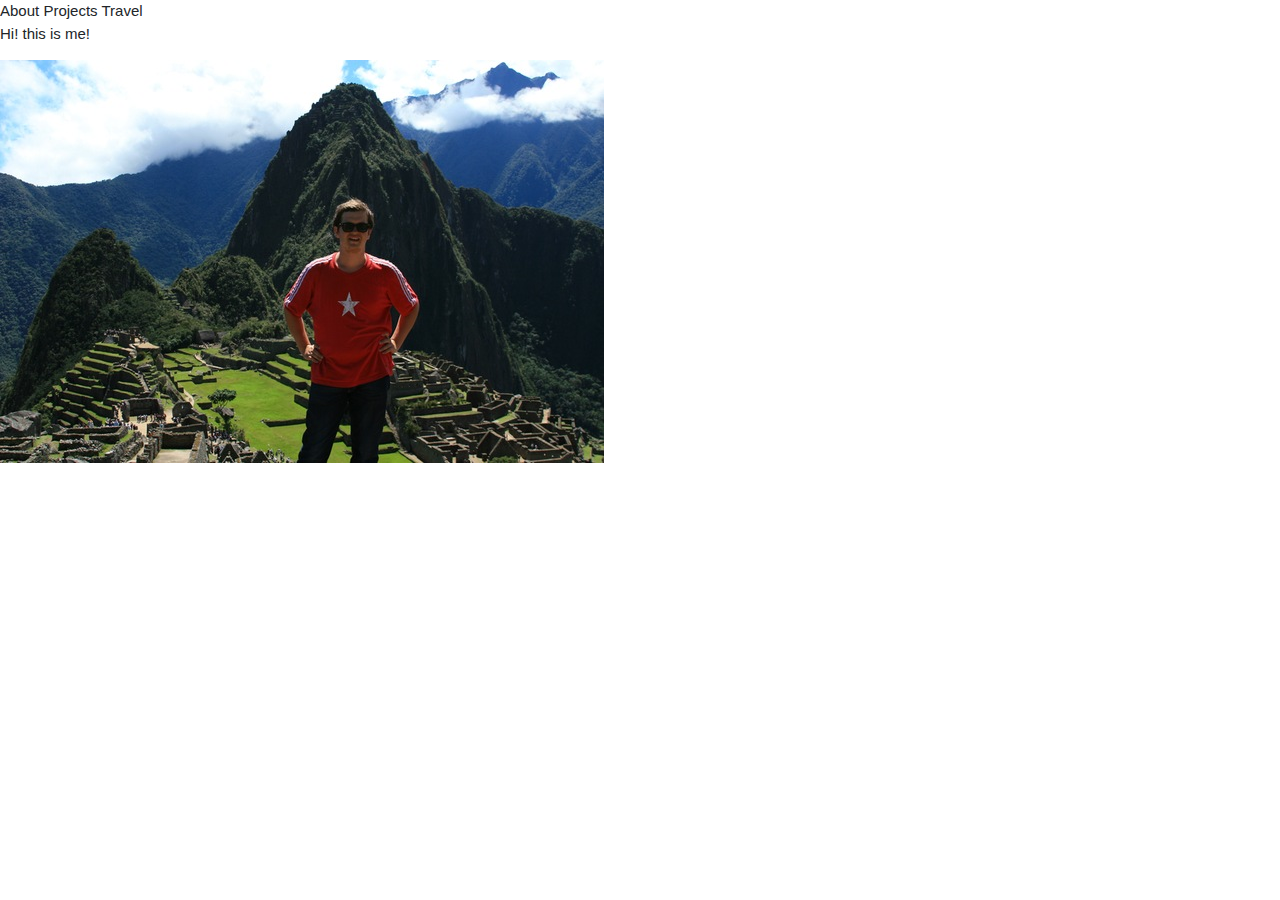
==== index.html @ 24fad96d "new commit with pic" ====
<!DOCTYPE html>
<html>
    <head>
      <!-- Required meta tags -->
      <meta charset="utf-8">
      <meta name="viewport" content="width=device-width, initial-scale=1, shrink-to-fit=no">

      <!-- documentation at http://getbootstrap.com/docs/4.1/, alternative themes at https://bootswatch.com/ -->
      <link rel="stylesheet" href="https://stackpath.bootstrapcdn.com/bootstrap/4.4.1/css/bootstrap.min.css" integrity="sha384-Vkoo8x4CGsO3+Hhxv8T/Q5PaXtkKtu6ug5TOeNV6gBiFeWPGFN9MuhOf23Q9Ifjh" crossorigin="anonymous">
      <link rel="stylesheet" href="css/bootstrap-theme.min.css">
      <link rel="stylesheet" href="https://www.w3schools.com/w3css/4/w3.css">

        <title>My Webpage</title>
    </head>
    <nav>
      <a href="about.html">About</a>
      <a href="projects.html">Projects</a>
      <a href="travel.html">Travel</a>
    </nav>

    <body>
        <p>Hi! this is me! </p>
        <img src="me.jpg"></img>
    </body>
</html>
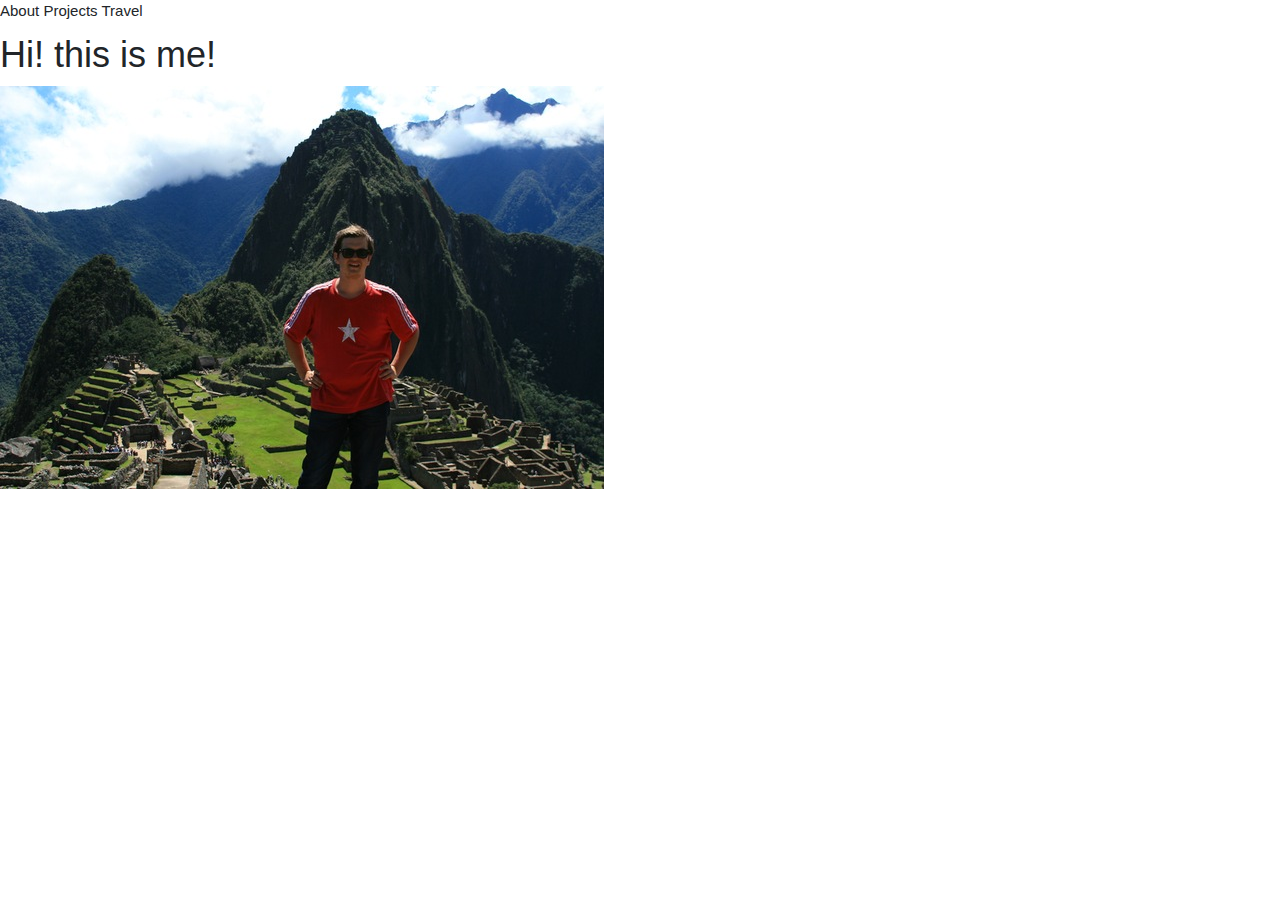
==== commit 7759b13f: "." ====
--- a/index.html
+++ b/index.html
@@ -9,6 +9,7 @@
       <link rel="stylesheet" href="https://stackpath.bootstrapcdn.com/bootstrap/4.4.1/css/bootstrap.min.css" integrity="sha384-Vkoo8x4CGsO3+Hhxv8T/Q5PaXtkKtu6ug5TOeNV6gBiFeWPGFN9MuhOf23Q9Ifjh" crossorigin="anonymous">
       <link rel="stylesheet" href="css/bootstrap-theme.min.css">
       <link rel="stylesheet" href="https://www.w3schools.com/w3css/4/w3.css">
+      <link rel="stylesheet" href="project0.css">
 
         <title>My Webpage</title>
     </head>
@@ -19,7 +20,7 @@
     </nav>
 
     <body>
-        <p>Hi! this is me! </p>
+        <h1>Hi! this is me!</h1>
         <img src="me.jpg"></img>
     </body>
 </html>
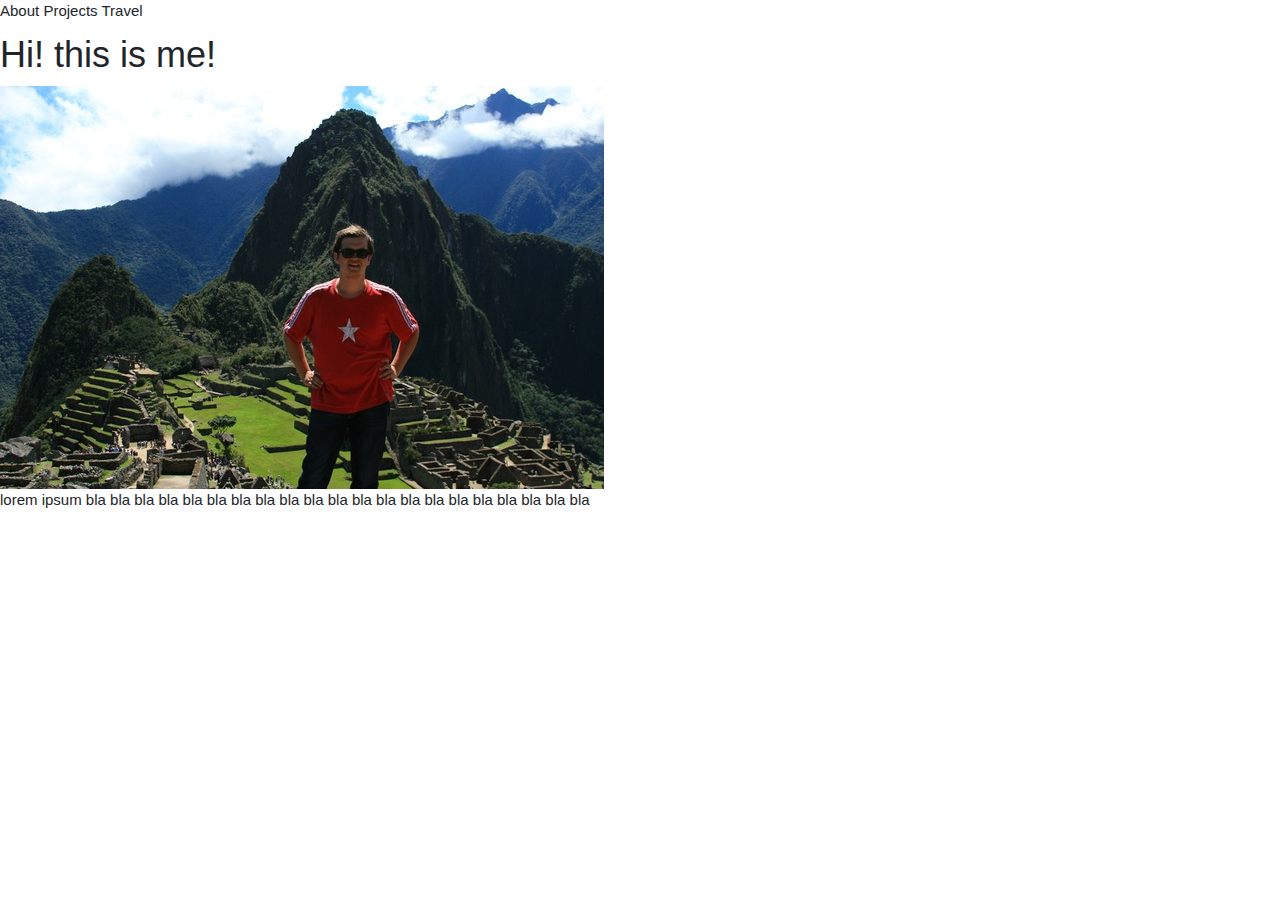
==== commit 16355ff7: "." ====
--- a/index.html
+++ b/index.html
@@ -22,5 +22,6 @@
     <body>
         <h1>Hi! this is me!</h1>
         <img src="me.jpg"></img>
+        <p id="introtext">lorem ipsum bla bla bla bla bla bla bla bla bla bla bla bla bla bla bla bla bla bla bla bla bla </p>
     </body>
 </html>
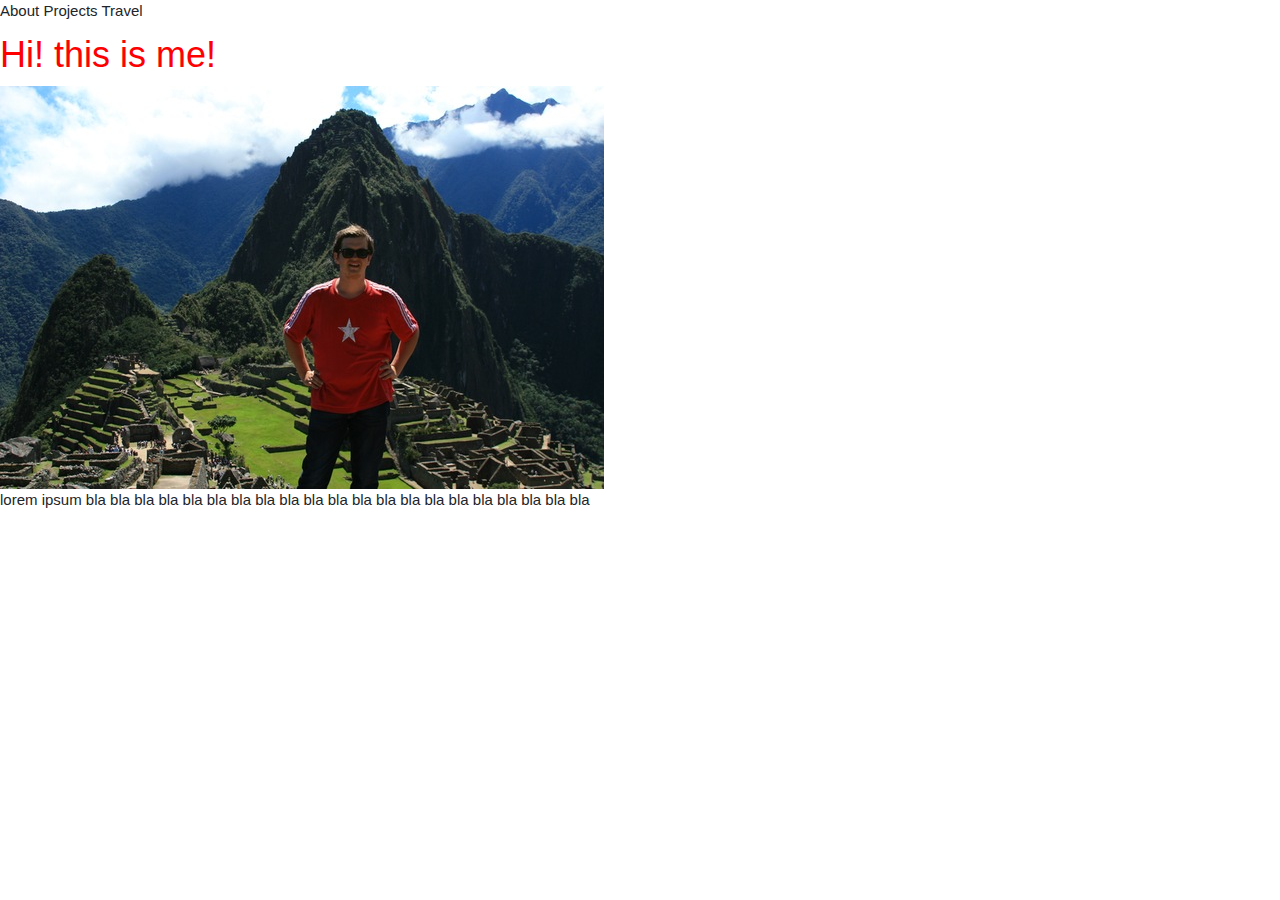
==== commit f3831239: "." ====
--- a/index.html
+++ b/index.html
@@ -10,6 +10,7 @@
       <link rel="stylesheet" href="css/bootstrap-theme.min.css">
       <link rel="stylesheet" href="https://www.w3schools.com/w3css/4/w3.css">
       <link rel="stylesheet" href="project0.css">
+      <link rel="stylesheet" href="project.css">
 
         <title>My Webpage</title>
     </head>
--- a/project.css
+++ b/project.css
@@ -0,0 +1,3 @@
+h1, h2 {
+    color: red;
+}
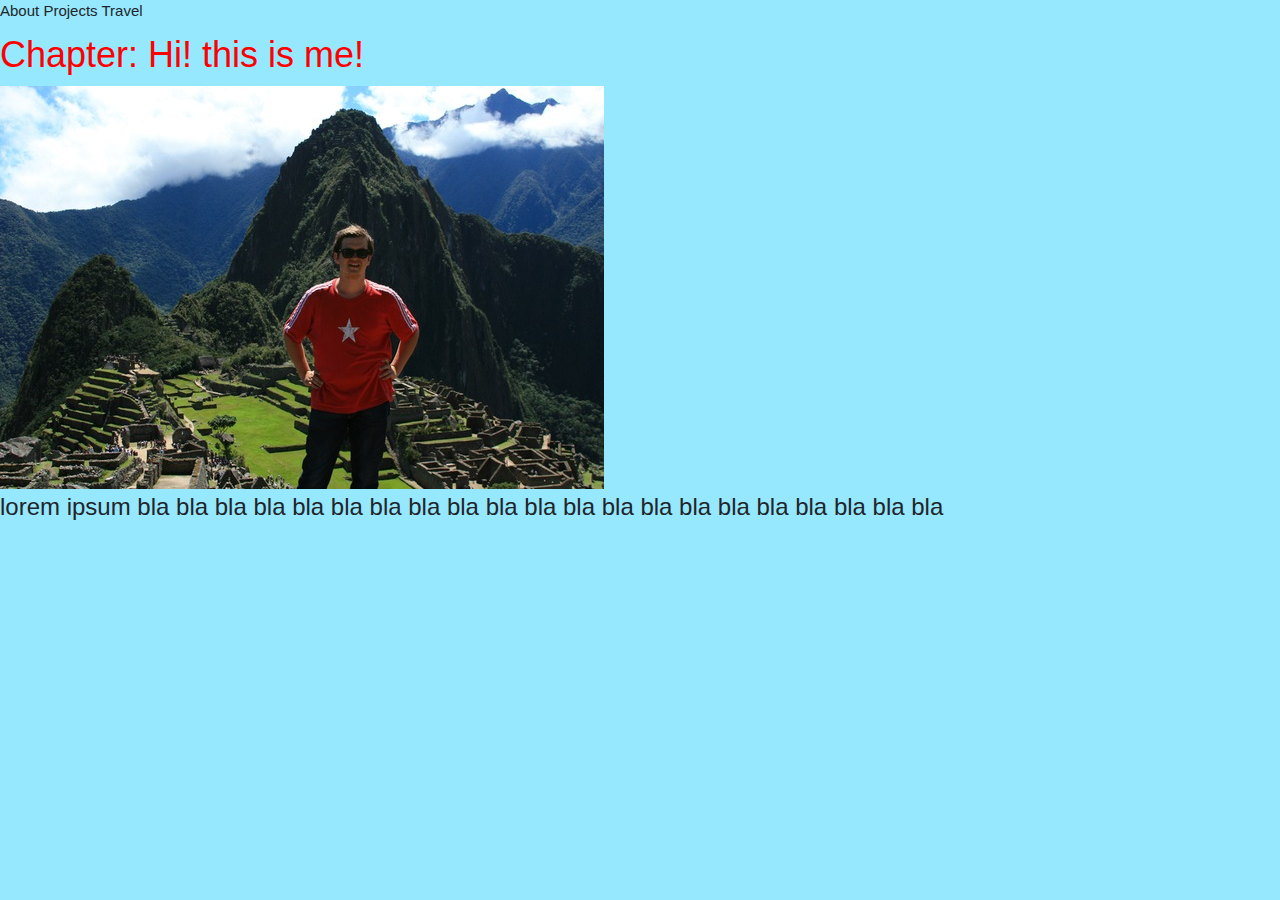
==== commit c2c58578: "." ====
--- a/index.html
+++ b/index.html
@@ -11,7 +11,12 @@
       <link rel="stylesheet" href="https://www.w3schools.com/w3css/4/w3.css">
       <link rel="stylesheet" href="project0.css">
       <link rel="stylesheet" href="project.css">
-
+      <style media="screen">
+        #introtext {
+          font-size: 24px;
+          backgroun-color: green;
+        }
+      </style>
         <title>My Webpage</title>
     </head>
     <nav>
--- a/project.css
+++ b/project.css
@@ -1,3 +1,39 @@
 h1, h2 {
     color: red;
 }
+
+img {
+  /* Chrome, Safari, Opera */
+-webkit-animation: moveit 2s linear 0s infinite alternate;
+/* Standard syntax */
+animation: moveit 2s linear 0s infinite alternate;
+}
+
+
+/* Chrome, Safari, Opera */
+@-webkit-keyframes moveit {
+    from {left: 0;}
+    to {left: 50%;}
+}
+
+/* Standard syntax */
+@keyframes moveit {
+    from {left: 0;}
+    to {left: 50%;}
+}
+
+body {
+    background: #96e8ff  no-repeat fixed center;
+}
+
+h1::before {
+    content: "Chapter: ";
+    display: inline;
+}
+
+ul {
+    list-style: circle inside;
+}
+ol {
+    list-style: upper-latin outside;
+}
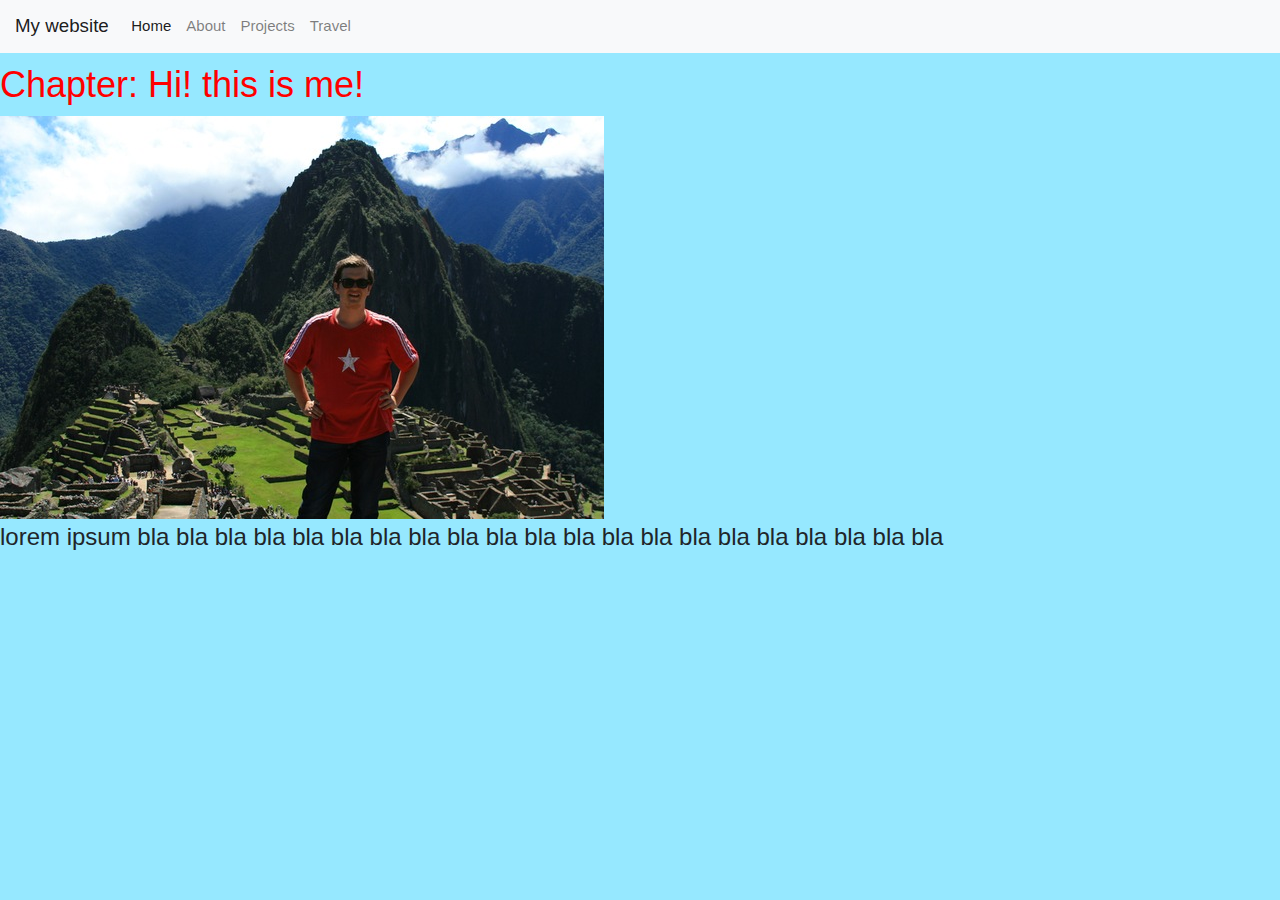
==== commit 7e3911c2: "." ====
--- a/index.html
+++ b/index.html
@@ -19,11 +19,29 @@
       </style>
         <title>My Webpage</title>
     </head>
-    <nav>
-      <a href="about.html">About</a>
-      <a href="projects.html">Projects</a>
-      <a href="travel.html">Travel</a>
-    </nav>
+    <nav class="navbar navbar-expand-lg navbar-light bg-light">
+  <a class="navbar-brand" href="#">My website</a>
+  <button class="navbar-toggler" type="button" data-toggle="collapse" data-target="#navbarNav" aria-controls="navbarNav" aria-expanded="false" aria-label="Toggle navigation">
+    <span class="navbar-toggler-icon"></span>
+  </button>
+  <div class="collapse navbar-collapse" id="navbarNav">
+    <ul class="navbar-nav">
+      <li class="nav-item active">
+        <a class="nav-link" href="index.html">Home <span class="sr-only">(current)</span></a>
+      </li>
+      <li class="nav-item">
+        <a class="nav-link" href="about.html">About</a>
+      </li>
+      <li class="nav-item">
+        <a class="nav-link" href="projects.html">Projects</a>
+      </li>
+      <li class="nav-item">
+        <a class="nav-link" href="travel.html">Travel</a>
+      </li>
+    </ul>
+  </div>
+</nav>
+
 
     <body>
         <h1>Hi! this is me!</h1>
--- a/project.css
+++ b/project.css
@@ -2,11 +2,17 @@
     color: red;
 }
 
-img {
+h1:hover {
+  background-color: #94cfff;
+
+}
+
+img:hover {
   /* Chrome, Safari, Opera */
 -webkit-animation: moveit 2s linear 0s infinite alternate;
 /* Standard syntax */
-animation: moveit 2s linear 0s infinite alternate;
+animation: moveit 5s linear 0s infinite alternate;
+
 }
 
 
@@ -32,8 +38,8 @@
 }
 
 ul {
+    list-style: upper-latin outside;
+}
+ol {
     list-style: circle inside;
 }
-ol {
-    list-style: upper-latin outside;
-}
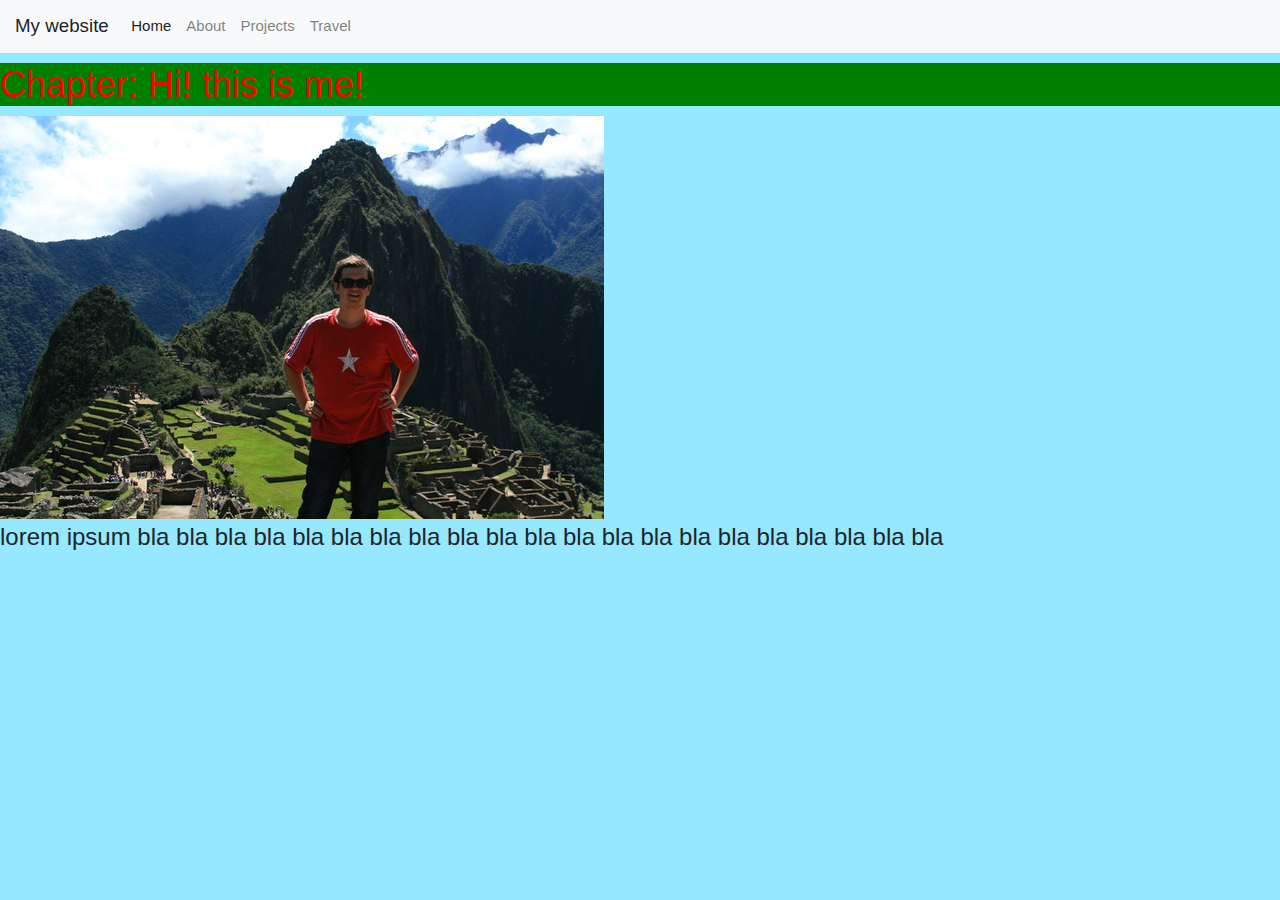
==== commit 3333e625: "." ====
--- a/index.html
+++ b/index.html
@@ -11,7 +11,7 @@
       <link rel="stylesheet" href="https://www.w3schools.com/w3css/4/w3.css">
       <link rel="stylesheet" href="project0.css">
       <link rel="stylesheet" href="project.css">
-      <style media="screen">
+      <style>
         #introtext {
           font-size: 24px;
           backgroun-color: green;
@@ -20,7 +20,7 @@
         <title>My Webpage</title>
     </head>
     <nav class="navbar navbar-expand-lg navbar-light bg-light">
-  <a class="navbar-brand" href="#">My website</a>
+  <a class="navbar-brand" href="index.html">My website</a>
   <button class="navbar-toggler" type="button" data-toggle="collapse" data-target="#navbarNav" aria-controls="navbarNav" aria-expanded="false" aria-label="Toggle navigation">
     <span class="navbar-toggler-icon"></span>
   </button>
--- a/project.css
+++ b/project.css
@@ -12,6 +12,7 @@
 -webkit-animation: moveit 2s linear 0s infinite alternate;
 /* Standard syntax */
 animation: moveit 5s linear 0s infinite alternate;
+opacity: 50%;
 
 }
 
@@ -43,3 +44,32 @@
 ol {
     list-style: circle inside;
 }
+
+.projecttables {
+  border: 3px solid blue;
+}
+
+#travellist > li::after {
+  content: " Visited" ;
+  color: green;
+}
+
+@media (min-width: 500px) {
+h1 {
+    background-color: green;
+}
+}
+@media (max-width: 499px) {
+h1 {
+    background-color: yellow;
+}
+}
+
+.container {
+    display: flex;
+    flex-wrap: wrap;
+}
+
+.navbar navbar-expand-lg navbar-light bg-light {
+  backgroun-color: 53828f;
+}
